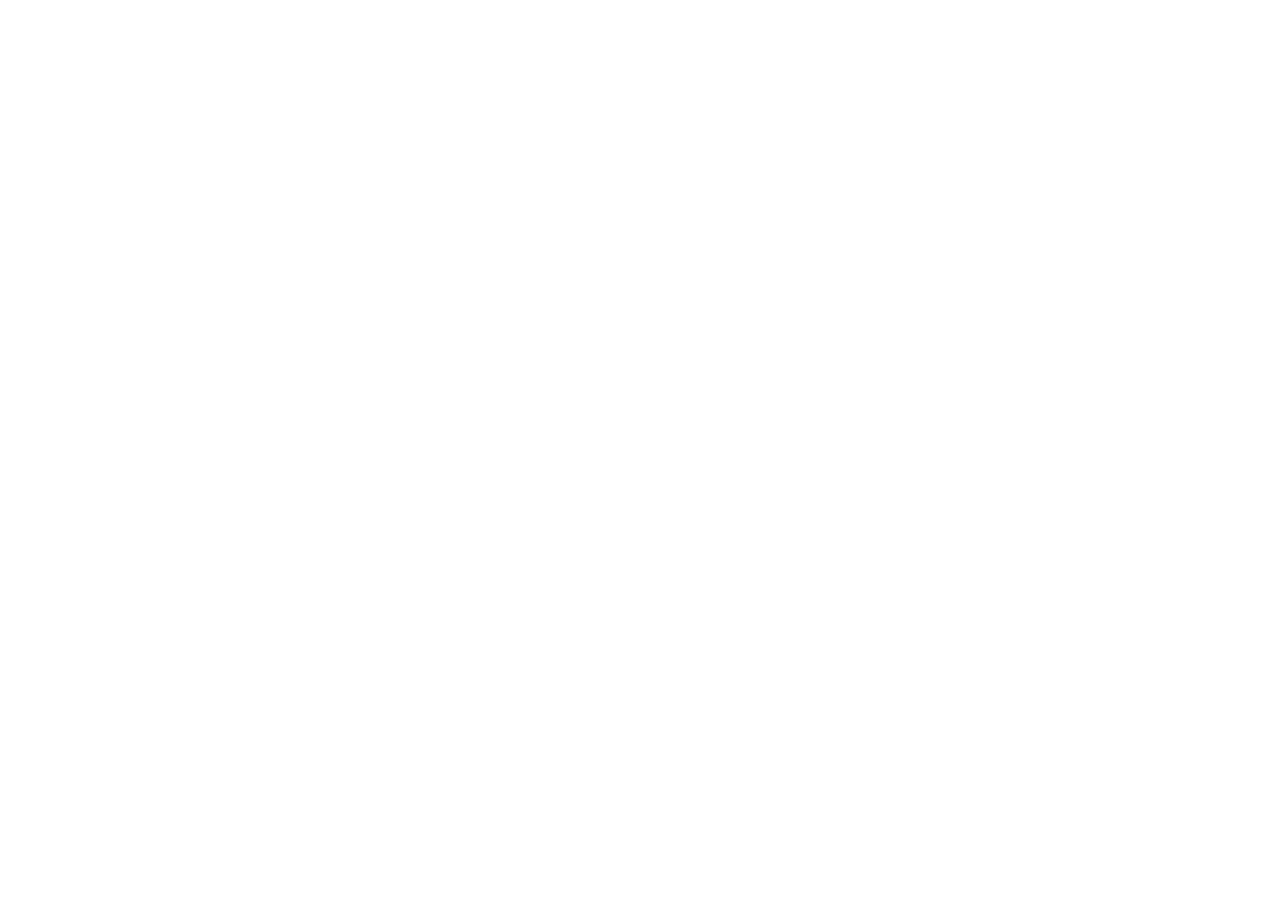
==== client/index.html @ 7a5aca12 "add ignorelist, app.js and client connection to server." ====
<!DOCTYPE html>
<html lang="en">
<head>


    <meta charset="UTF-8">
    <meta name="viewport" content="width=device-width, initial-scale=1.0">
    <script src="./js/socket.io.js"></script>   
    <script src="./js/connection.js"></script>   


    <title>Ping-Pong</title>
</head>
<body>
    
</body>
</html>
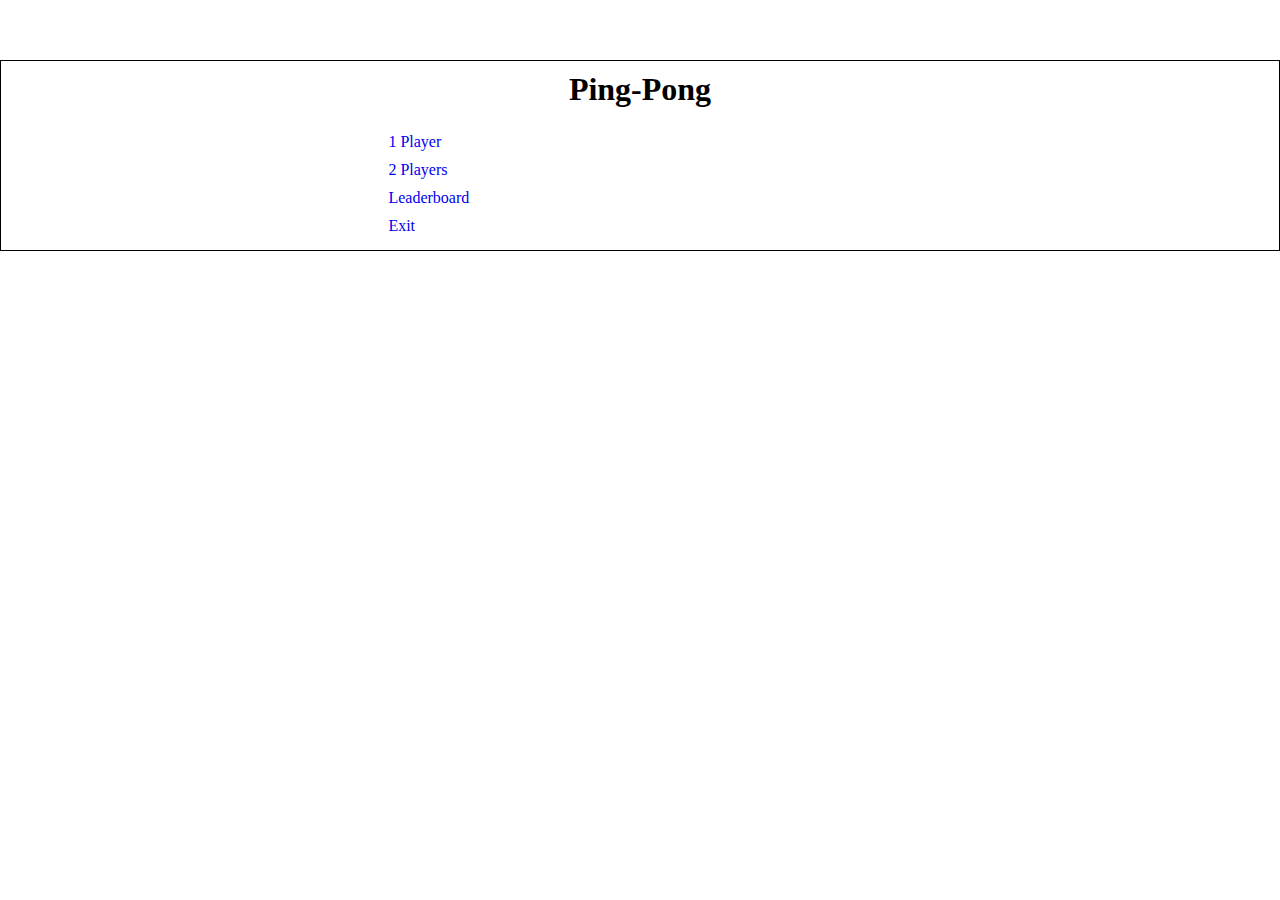
==== commit dbca7bee: "add menu options and some css to it" ====
--- a/client/index.html
+++ b/client/index.html
@@ -1,17 +1,29 @@
 <!DOCTYPE html>
 <html lang="en">
+
 <head>
 
 
     <meta charset="UTF-8">
     <meta name="viewport" content="width=device-width, initial-scale=1.0">
-    <script src="./js/socket.io.js"></script>   
-    <script src="./js/connection.js"></script>   
+    <script src="./js/socket.io.js"></script>
+    <script src="./js/connection.js"></script>
+    <link rel="stylesheet" href="./css/main.css">
 
 
     <title>Ping-Pong</title>
 </head>
+
 <body>
-    
+    <main>
+        <h1 class="mainHeader">Ping-Pong</h1>
+        <div class="box">
+            <a href="./spgame.html" class="item">1 Player</a>
+            <a href="#" class="item">2 Players</a>
+            <a href="#" class="item">Leaderboard</a>
+            <a href="#" class="item">Exit</a>
+        </div>
+    </main>
 </body>
+
 </html>--- a/client/css/main.css
+++ b/client/css/main.css
@@ -0,0 +1,33 @@
+* {
+  margin: 0;
+  padding: 0;
+}
+
+main {
+  margin-top: 60px;
+  border: 1px solid black;
+  padding: 10px;
+}
+
+
+.item {
+  display: block;
+  padding: 5px 0;
+  text-decoration: none;
+  
+}
+
+.box {
+  align-content: center;
+  top: 50%;
+  left: 50%;
+  transform: translate(+30%);
+  margin-top: 20px;
+}
+
+.mainHeader {
+  text-align: center;
+}
+
+
+
